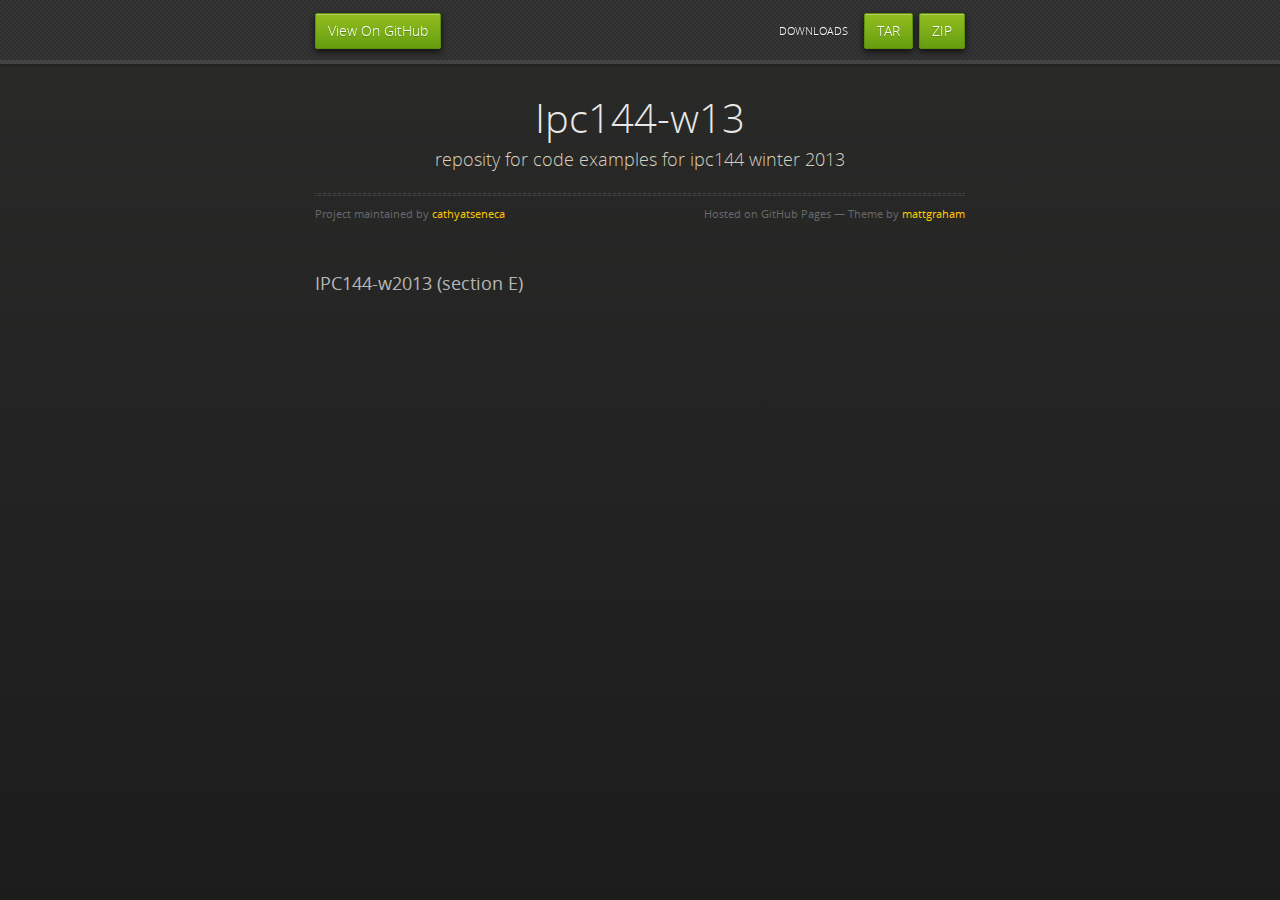
==== index.html @ d40d5eb6 "Create gh-pages branch via GitHub" ====
<!doctype html>
<html>
  <head>
    <meta charset="utf-8">
    <meta http-equiv="X-UA-Compatible" content="chrome=1">
    <title>Ipc144-w13 by cathyatseneca</title>
    <link rel="stylesheet" href="stylesheets/styles.css">
    <link rel="stylesheet" href="stylesheets/pygment_trac.css">
    <script src="https://ajax.googleapis.com/ajax/libs/jquery/1.7.1/jquery.min.js"></script>
    <script src="javascripts/respond.js"></script>
    <!--[if lt IE 9]>
      <script src="//html5shiv.googlecode.com/svn/trunk/html5.js"></script>
    <![endif]-->
    <!--[if lt IE 8]>
    <link rel="stylesheet" href="stylesheets/ie.css">
    <![endif]-->
    <meta name="viewport" content="width=device-width, initial-scale=1, user-scalable=no">

  </head>
  <body>
      <div id="header">
        <nav>
          <li class="fork"><a href="https://github.com/cathyatseneca/ipc144-w13">View On GitHub</a></li>
          <li class="downloads"><a href="https://github.com/cathyatseneca/ipc144-w13/zipball/master">ZIP</a></li>
          <li class="downloads"><a href="https://github.com/cathyatseneca/ipc144-w13/tarball/master">TAR</a></li>
          <li class="title">DOWNLOADS</li>
        </nav>
      </div><!-- end header -->

    <div class="wrapper">

      <section>
        <div id="title">
          <h1>Ipc144-w13</h1>
          <p>reposity for code examples for ipc144 winter 2013</p>
          <hr>
          <span class="credits left">Project maintained by <a href="https://github.com/cathyatseneca">cathyatseneca</a></span>
          <span class="credits right">Hosted on GitHub Pages &mdash; Theme by <a href="http://twitter.com/#!/michigangraham">mattgraham</a></span>
        </div>

        <h3>IPC144-w2013 (section E)</h3>
      </section>

    </div>
    <!--[if !IE]><script>fixScale(document);</script><![endif]-->
    
  </body>
</html>
---- stylesheets/styles.css ----
@font-face {
  font-family: 'OpenSansLight';
  src: url("../fonts/OpenSans-Light-webfont.eot");
  src: url("../fonts/OpenSans-Light-webfont.eot?#iefix") format("embedded-opentype"), url("../fonts/OpenSans-Light-webfont.woff") format("woff"), url("../fonts/OpenSans-Light-webfont.ttf") format("truetype"), url("../fonts/OpenSans-Light-webfont.svg#OpenSansLight") format("svg");
  font-weight: normal;
  font-style: normal;
}

@font-face {
  font-family: 'OpenSansLightItalic';
  src: url("../fonts/OpenSans-LightItalic-webfont.eot");
  src: url("../fonts/OpenSans-LightItalic-webfont.eot?#iefix") format("embedded-opentype"), url("../fonts/OpenSans-LightItalic-webfont.woff") format("woff"), url("../fonts/OpenSans-LightItalic-webfont.ttf") format("truetype"), url("../fonts/OpenSans-LightItalic-webfont.svg#OpenSansLightItalic") format("svg");
  font-weight: normal;
  font-style: normal;
}

@font-face {
  font-family: 'OpenSansRegular';
  src: url("../fonts/OpenSans-Regular-webfont.eot");
  src: url("../fonts/OpenSans-Regular-webfont.eot?#iefix") format("embedded-opentype"), url("../fonts/OpenSans-Regular-webfont.woff") format("woff"), url("../fonts/OpenSans-Regular-webfont.ttf") format("truetype"), url("../fonts/OpenSans-Regular-webfont.svg#OpenSansRegular") format("svg");
  font-weight: normal;
  font-style: normal;
  -webkit-font-smoothing: antialiased;
}

@font-face {
  font-family: 'OpenSansItalic';
  src: url("../fonts/OpenSans-Italic-webfont.eot");
  src: url("../fonts/OpenSans-Italic-webfont.eot?#iefix") format("embedded-opentype"), url("../fonts/OpenSans-Italic-webfont.woff") format("woff"), url("../fonts/OpenSans-Italic-webfont.ttf") format("truetype"), url("../fonts/OpenSans-Italic-webfont.svg#OpenSansItalic") format("svg");
  font-weight: normal;
  font-style: normal;
  -webkit-font-smoothing: antialiased;
}

@font-face {
  font-family: 'OpenSansSemibold';
  src: url("../fonts/OpenSans-Semibold-webfont.eot");
  src: url("../fonts/OpenSans-Semibold-webfont.eot?#iefix") format("embedded-opentype"), url("../fonts/OpenSans-Semibold-webfont.woff") format("woff"), url("../fonts/OpenSans-Semibold-webfont.ttf") format("truetype"), url("../fonts/OpenSans-Semibold-webfont.svg#OpenSansSemibold") format("svg");
  font-weight: normal;
  font-style: normal;
  -webkit-font-smoothing: antialiased;
}

@font-face {
  font-family: 'OpenSansSemiboldItalic';
  src: url("../fonts/OpenSans-SemiboldItalic-webfont.eot");
  src: url("../fonts/OpenSans-SemiboldItalic-webfont.eot?#iefix") format("embedded-opentype"), url("../fonts/OpenSans-SemiboldItalic-webfont.woff") format("woff"), url("../fonts/OpenSans-SemiboldItalic-webfont.ttf") format("truetype"), url("../fonts/OpenSans-SemiboldItalic-webfont.svg#OpenSansSemiboldItalic") format("svg");
  font-weight: normal;
  font-style: normal;
  -webkit-font-smoothing: antialiased;
}

@font-face {
  font-family: 'OpenSansBold';
  src: url("../fonts/OpenSans-Bold-webfont.eot");
  src: url("../fonts/OpenSans-Bold-webfont.eot?#iefix") format("embedded-opentype"), url("../fonts/OpenSans-Bold-webfont.woff") format("woff"), url("../fonts/OpenSans-Bold-webfont.ttf") format("truetype"), url("../fonts/OpenSans-Bold-webfont.svg#OpenSansBold") format("svg");
  font-weight: normal;
  font-style: normal;
  -webkit-font-smoothing: antialiased;
}

@font-face {
  font-family: 'OpenSansBoldItalic';
  src: url("../fonts/OpenSans-BoldItalic-webfont.eot");
  src: url("../fonts/OpenSans-BoldItalic-webfont.eot?#iefix") format("embedded-opentype"), url("../fonts/OpenSans-BoldItalic-webfont.woff") format("woff"), url("../fonts/OpenSans-BoldItalic-webfont.ttf") format("truetype"), url("../fonts/OpenSans-BoldItalic-webfont.svg#OpenSansBoldItalic") format("svg");
  font-weight: normal;
  font-style: normal;
  -webkit-font-smoothing: antialiased;
}

/* normalize.css 2012-02-07T12:37 UTC - http://github.com/necolas/normalize.css */
/* =============================================================================
   HTML5 display definitions
   ========================================================================== */
/*
 * Corrects block display not defined in IE6/7/8/9 & FF3
 */
article,
aside,
details,
figcaption,
figure,
footer,
header,
hgroup,
nav,
section,
summary {
  display: block;
}

/*
 * Corrects inline-block display not defined in IE6/7/8/9 & FF3
 */
audio,
canvas,
video {
  display: inline-block;
  *display: inline;
  *zoom: 1;
}

/*
 * Prevents modern browsers from displaying 'audio' without controls
 */
audio:not([controls]) {
  display: none;
}

/*
 * Addresses styling for 'hidden' attribute not present in IE7/8/9, FF3, S4
 * Known issue: no IE6 support
 */
[hidden] {
  display: none;
}

/* =============================================================================
   Base
   ========================================================================== */
/*
 * 1. Corrects text resizing oddly in IE6/7 when body font-size is set using em units
 *    http://clagnut.com/blog/348/#c790
 * 2. Prevents iOS text size adjust after orientation change, without disabling user zoom
 *    www.456bereastreet.com/archive/201012/controlling_text_size_in_safari_for_ios_without_disabling_user_zoom/
 */
html {
  font-size: 100%;
  /* 1 */
  -webkit-text-size-adjust: 100%;
  /* 2 */
  -ms-text-size-adjust: 100%;
  /* 2 */
}

/*
 * Addresses font-family inconsistency between 'textarea' and other form elements.
 */
html,
button,
input,
select,
textarea {
  font-family: sans-serif;
}

/*
 * Addresses margins handled incorrectly in IE6/7
 */
body {
  margin: 0;
}

/* =============================================================================
   Links
   ========================================================================== */
/*
 * Addresses outline displayed oddly in Chrome
 */
a:focus {
  outline: thin dotted;
}

/*
 * Improves readability when focused and also mouse hovered in all browsers
 * people.opera.com/patrickl/experiments/keyboard/test
 */
a:hover,
a:active {
  outline: 0;
}

/* =============================================================================
   Typography
   ========================================================================== */
/*
 * Addresses font sizes and margins set differently in IE6/7
 * Addresses font sizes within 'section' and 'article' in FF4+, Chrome, S5
 */
h1 {
  font-size: 2em;
  margin: 0.67em 0;
}

h2 {
  font-size: 1.5em;
  margin: 0.83em 0;
}

h3 {
  font-size: 1.17em;
  margin: 1em 0;
}

h4 {
  font-size: 1em;
  margin: 1.33em 0;
}

h5 {
  font-size: 0.83em;
  margin: 1.67em 0;
}

h6 {
  font-size: 0.75em;
  margin: 2.33em 0;
}

/*
 * Addresses styling not present in IE7/8/9, S5, Chrome
 */
abbr[title] {
  border-bottom: 1px dotted;
}

/*
 * Addresses style set to 'bolder' in FF3+, S4/5, Chrome
*/
b,
strong {
  font-weight: bold;
}

blockquote {
  margin: 1em 40px;
}

/*
 * Addresses styling not present in S5, Chrome
 */
dfn {
  font-style: italic;
}

/*
 * Addresses styling not present in IE6/7/8/9
 */
mark {
  background: #ff0;
  color: #000;
}

/*
 * Addresses margins set differently in IE6/7
 */
p,
pre {
  margin: 1em 0;
}

/*
 * Corrects font family set oddly in IE6, S4/5, Chrome
 * en.wikipedia.org/wiki/User:Davidgothberg/Test59
 */
pre,
code,
kbd,
samp {
  font-family: monospace, serif;
  _font-family: 'courier new', monospace;
  font-size: 1em;
}

/*
 * 1. Addresses CSS quotes not supported in IE6/7
 * 2. Addresses quote property not supported in S4
 */
/* 1 */
q {
  quotes: none;
}

/* 2 */
q:before,
q:after {
  content: '';
  content: none;
}

small {
  font-size: 75%;
}

/*
 * Prevents sub and sup affecting line-height in all browsers
 * gist.github.com/413930
 */
sub,
sup {
  font-size: 75%;
  line-height: 0;
  position: relative;
  vertical-align: baseline;
}

sup {
  top: -0.5em;
}

sub {
  bottom: -0.25em;
}

/* =============================================================================
   Lists
   ========================================================================== */
/*
 * Addresses margins set differently in IE6/7
 */
dl,
menu,
ol,
ul {
  margin: 1em 0;
}

dd {
  margin: 0 0 0 40px;
}

/*
 * Addresses paddings set differently in IE6/7
 */
menu,
ol,
ul {
  padding: 0 0 0 40px;
}

/*
 * Corrects list images handled incorrectly in IE7
 */
nav ul,
nav ol {
  list-style: none;
  list-style-image: none;
}

/* =============================================================================
   Embedded content
   ========================================================================== */
/*
 * 1. Removes border when inside 'a' element in IE6/7/8/9, FF3
 * 2. Improves image quality when scaled in IE7
 *    code.flickr.com/blog/2008/11/12/on-ui-quality-the-little-things-client-side-image-resizing/
 */
img {
  border: 0;
  /* 1 */
  -ms-interpolation-mode: bicubic;
  /* 2 */
}

/*
 * Corrects overflow displayed oddly in IE9
 */
svg:not(:root) {
  overflow: hidden;
}

/* =============================================================================
   Figures
   ========================================================================== */
/*
 * Addresses margin not present in IE6/7/8/9, S5, O11
 */
figure {
  margin: 0;
}

/* =============================================================================
   Forms
   ========================================================================== */
/*
 * Corrects margin displayed oddly in IE6/7
 */
form {
  margin: 0;
}

/*
 * Define consistent border, margin, and padding
 */
fieldset {
  border: 1px solid #c0c0c0;
  margin: 0 2px;
  padding: 0.35em 0.625em 0.75em;
}

/*
 * 1. Corrects color not being inherited in IE6/7/8/9
 * 2. Corrects text not wrapping in FF3 
 * 3. Corrects alignment displayed oddly in IE6/7
 */
legend {
  border: 0;
  /* 1 */
  padding: 0;
  white-space: normal;
  /* 2 */
  *margin-left: -7px;
  /* 3 */
}

/*
 * 1. Corrects font size not being inherited in all browsers
 * 2. Addresses margins set differently in IE6/7, FF3+, S5, Chrome
 * 3. Improves appearance and consistency in all browsers
 */
button,
input,
select,
textarea {
  font-size: 100%;
  /* 1 */
  margin: 0;
  /* 2 */
  vertical-align: baseline;
  /* 3 */
  *vertical-align: middle;
  /* 3 */
}

/*
 * Addresses FF3/4 setting line-height on 'input' using !important in the UA stylesheet
 */
button,
input {
  line-height: normal;
  /* 1 */
}

/*
 * 1. Improves usability and consistency of cursor style between image-type 'input' and others
 * 2. Corrects inability to style clickable 'input' types in iOS
 * 3. Removes inner spacing in IE7 without affecting normal text inputs
 *    Known issue: inner spacing remains in IE6
 */
button,
input[type="button"],
input[type="reset"],
input[type="submit"] {
  cursor: pointer;
  /* 1 */
  -webkit-appearance: button;
  /* 2 */
  *overflow: visible;
  /* 3 */
}

/*
 * Re-set default cursor for disabled elements
 */
button[disabled],
input[disabled] {
  cursor: default;
}

/*
 * 1. Addresses box sizing set to content-box in IE8/9
 * 2. Removes excess padding in IE8/9
 * 3. Removes excess padding in IE7
      Known issue: excess padding remains in IE6
 */
input[type="checkbox"],
input[type="radio"] {
  box-sizing: border-box;
  /* 1 */
  padding: 0;
  /* 2 */
  *height: 13px;
  /* 3 */
  *width: 13px;
  /* 3 */
}

/*
 * 1. Addresses appearance set to searchfield in S5, Chrome
 * 2. Addresses box-sizing set to border-box in S5, Chrome (include -moz to future-proof)
 */
input[type="search"] {
  -webkit-appearance: textfield;
  /* 1 */
  -moz-box-sizing: content-box;
  -webkit-box-sizing: content-box;
  /* 2 */
  box-sizing: content-box;
}

/*
 * Removes inner padding and search cancel button in S5, Chrome on OS X
 */
input[type="search"]::-webkit-search-decoration,
input[type="search"]::-webkit-search-cancel-button {
  -webkit-appearance: none;
}

/*
 * Removes inner padding and border in FF3+
 * www.sitepen.com/blog/2008/05/14/the-devils-in-the-details-fixing-dojos-toolbar-buttons/
 */
button::-moz-focus-inner,
input::-moz-focus-inner {
  border: 0;
  padding: 0;
}

/*
 * 1. Removes default vertical scrollbar in IE6/7/8/9
 * 2. Improves readability and alignment in all browsers
 */
textarea {
  overflow: auto;
  /* 1 */
  vertical-align: top;
  /* 2 */
}

/* =============================================================================
   Tables
   ========================================================================== */
/*
 * Remove most spacing between table cells
 */
table {
  border-collapse: collapse;
  border-spacing: 0;
}

body {
  padding: 0px 0 20px 0px;
  margin: 0px;
  font: 14px/1.5 "OpenSansRegular", "Helvetica Neue", Helvetica, Arial, sans-serif;
  color: #f0e7d5;
  font-weight: normal;
  background: #252525;
  background-attachment: fixed !important;
  background: -webkit-gradient(linear, 50% 0%, 50% 100%, color-stop(0%, #2a2a29), color-stop(100%, #1c1c1c));
  background: -webkit-linear-gradient(#2a2a29, #1c1c1c);
  background: -moz-linear-gradient(#2a2a29, #1c1c1c);
  background: -o-linear-gradient(#2a2a29, #1c1c1c);
  background: -ms-linear-gradient(#2a2a29, #1c1c1c);
  background: linear-gradient(#2a2a29, #1c1c1c);
}

h1, h2, h3, h4, h5, h6 {
  color: #e8e8e8;
  margin: 0 0 10px;
  font-family: 'OpenSansRegular', "Helvetica Neue", Helvetica, Arial, sans-serif;
  font-weight: normal;
}

p, ul, ol, table, pre, dl {
  margin: 0 0 20px;
}

h1, h2, h3 {
  line-height: 1.1;
}

h1 {
  font-size: 28px;
}

h2 {
  font-size: 24px;
}

h4, h5, h6 {
  color: #e8e8e8;
}

h3 {
  font-size: 18px;
  line-height: 24px;
  font-family: 'OpenSansRegular', "Helvetica Neue", Helvetica, Arial, sans-serif !important;
  font-weight: normal;
  color: #b6b6b6;
}

a {
  color: #ffcc00;
  font-weight: 400;
  text-decoration: none;
}
a:hover {
  color: #ffeb9b;
}

a small {
  font-size: 11px;
  color: #666;
  margin-top: -0.6em;
  display: block;
}

ul {
  list-style-image: url("../images/bullet.png");
}

strong {
  font-family: 'OpenSansBold', "Helvetica Neue", Helvetica, Arial, sans-serif !important;
  font-weight: normal;
}

.wrapper {
  max-width: 650px;
  margin: 0 auto;
  position: relative;
  padding: 0 20px;
}

section img {
  max-width: 100%;
}

blockquote {
  border-left: 3px solid #ffcc00;
  margin: 0;
  padding: 0 0 0 20px;
  font-style: italic;
}

code {
  font-family: "Lucida Sans", Monaco, Bitstream Vera Sans Mono, Lucida Console, Terminal;
  color: #efefef;
  font-size: 13px;
  margin: 0 4px;
  padding: 4px 6px;
  -moz-border-radius: 2px;
  -webkit-border-radius: 2px;
  -o-border-radius: 2px;
  -ms-border-radius: 2px;
  -khtml-border-radius: 2px;
  border-radius: 2px;
}

pre {
  padding: 8px 15px;
  background: #191919;
  -moz-border-radius: 2px;
  -webkit-border-radius: 2px;
  -o-border-radius: 2px;
  -ms-border-radius: 2px;
  -khtml-border-radius: 2px;
  border-radius: 2px;
  border: 1px solid #121212;
  -moz-box-shadow: inset 0 1px 3px rgba(0, 0, 0, 0.3);
  -webkit-box-shadow: inset 0 1px 3px rgba(0, 0, 0, 0.3);
  -o-box-shadow: inset 0 1px 3px rgba(0, 0, 0, 0.3);
  box-shadow: inset 0 1px 3px rgba(0, 0, 0, 0.3);
  overflow: auto;
  overflow-y: hidden;
}
pre code {
  color: #efefef;
  text-shadow: 0px 1px 0px #000;
  margin: 0;
  padding: 0;
}

table {
  width: 100%;
  border-collapse: collapse;
}

th {
  text-align: left;
  padding: 5px 10px;
  border-bottom: 1px solid #434343;
  color: #b6b6b6;
  font-family: 'OpenSansSemibold', "Helvetica Neue", Helvetica, Arial, sans-serif !important;
  font-weight: normal;
}

td {
  text-align: left;
  padding: 5px 10px;
  border-bottom: 1px solid #434343;
}

hr {
  border: 0;
  outline: none;
  height: 3px;
  background: transparent url("../images/hr.gif") center center repeat-x;
  margin: 0 0 20px;
}

dt {
  color: #F0E7D5;
  font-family: 'OpenSansSemibold', "Helvetica Neue", Helvetica, Arial, sans-serif !important;
  font-weight: normal;
}

#header {
  z-index: 100;
  left: 0;
  top: 0px;
  height: 60px;
  width: 100%;
  position: fixed;
  background: url(../images/nav-bg.gif) #353535;
  border-bottom: 4px solid #434343;
  -moz-box-shadow: 0px 1px 3px rgba(0, 0, 0, 0.25);
  -webkit-box-shadow: 0px 1px 3px rgba(0, 0, 0, 0.25);
  -o-box-shadow: 0px 1px 3px rgba(0, 0, 0, 0.25);
  box-shadow: 0px 1px 3px rgba(0, 0, 0, 0.25);
}
#header nav {
  max-width: 650px;
  margin: 0 auto;
  padding: 0 10px;
  background: blue;
  margin: 6px auto;
}
#header nav li {
  font-family: 'OpenSansLight', "Helvetica Neue", Helvetica, Arial, sans-serif;
  font-weight: normal;
  list-style: none;
  display: inline;
  color: white;
  line-height: 50px;
  text-shadow: 0px 1px 0px rgba(0, 0, 0, 0.2);
  font-size: 14px;
}
#header nav li a {
  color: white;
  border: 1px solid #5d910b;
  background: -webkit-gradient(linear, 50% 0%, 50% 100%, color-stop(0%, #93bd20), color-stop(100%, #659e10));
  background: -webkit-linear-gradient(#93bd20, #659e10);
  background: -moz-linear-gradient(#93bd20, #659e10);
  background: -o-linear-gradient(#93bd20, #659e10);
  background: -ms-linear-gradient(#93bd20, #659e10);
  background: linear-gradient(#93bd20, #659e10);
  -moz-border-radius: 2px;
  -webkit-border-radius: 2px;
  -o-border-radius: 2px;
  -ms-border-radius: 2px;
  -khtml-border-radius: 2px;
  border-radius: 2px;
  -moz-box-shadow: inset 0px 1px 0px rgba(255, 255, 255, 0.3), 0px 3px 7px rgba(0, 0, 0, 0.7);
  -webkit-box-shadow: inset 0px 1px 0px rgba(255, 255, 255, 0.3), 0px 3px 7px rgba(0, 0, 0, 0.7);
  -o-box-shadow: inset 0px 1px 0px rgba(255, 255, 255, 0.3), 0px 3px 7px rgba(0, 0, 0, 0.7);
  box-shadow: inset 0px 1px 0px rgba(255, 255, 255, 0.3), 0px 3px 7px rgba(0, 0, 0, 0.7);
  background-color: #93bd20;
  padding: 10px 12px;
  margin-top: 6px;
  line-height: 14px;
  font-size: 14px;
  display: inline-block;
  text-align: center;
}
#header nav li a:hover {
  background: -webkit-gradient(linear, 50% 0%, 50% 100%, color-stop(0%, #749619), color-stop(100%, #527f0e));
  background: -webkit-linear-gradient(#749619, #527f0e);
  background: -moz-linear-gradient(#749619, #527f0e);
  background: -o-linear-gradient(#749619, #527f0e);
  background: -ms-linear-gradient(#749619, #527f0e);
  background: linear-gradient(#749619, #527f0e);
  background-color: #659e10;
  border: 1px solid #527f0e;
  -moz-box-shadow: inset 0px 1px 1px rgba(0, 0, 0, 0.2), 0px 1px 0px rgba(0, 0, 0, 0);
  -webkit-box-shadow: inset 0px 1px 1px rgba(0, 0, 0, 0.2), 0px 1px 0px rgba(0, 0, 0, 0);
  -o-box-shadow: inset 0px 1px 1px rgba(0, 0, 0, 0.2), 0px 1px 0px rgba(0, 0, 0, 0);
  box-shadow: inset 0px 1px 1px rgba(0, 0, 0, 0.2), 0px 1px 0px rgba(0, 0, 0, 0);
}
#header nav li.fork {
  float: left;
  margin-left: 0px;
}
#header nav li.downloads {
  float: right;
  margin-left: 6px;
}
#header nav li.title {
  float: right;
  margin-right: 10px;
  font-size: 11px;
}

section {
  max-width: 650px;
  padding: 30px 0px 50px 0px;
  margin: 20px 0;
  margin-top: 70px;
}
section #title {
  border: 0;
  outline: none;
  margin: 0 0 50px 0;
  padding: 0 0 5px 0;
}
section #title h1 {
  font-family: 'OpenSansLight', "Helvetica Neue", Helvetica, Arial, sans-serif;
  font-weight: normal;
  font-size: 40px;
  text-align: center;
  line-height: 36px;
}
section #title p {
  color: #d7cfbe;
  font-family: 'OpenSansLight', "Helvetica Neue", Helvetica, Arial, sans-serif;
  font-weight: normal;
  font-size: 18px;
  text-align: center;
}
section #title .credits {
  font-size: 11px;
  font-family: 'OpenSansRegular', "Helvetica Neue", Helvetica, Arial, sans-serif;
  font-weight: normal;
  color: #696969;
  margin-top: -10px;
}
section #title .credits.left {
  float: left;
}
section #title .credits.right {
  float: right;
}

@media print, screen and (max-width: 720px) {
  #title .credits {
    display: block;
    width: 100%;
    line-height: 30px;
    text-align: center;
  }
  #title .credits .left {
    float: none;
    display: block;
  }
  #title .credits .right {
    float: none;
    display: block;
  }
}
@media print, screen and (max-width: 480px) {
  #header {
    margin-top: -20px;
  }

  section {
    margin-top: 40px;
  }

  nav {
    display: none;
  }
}
---- stylesheets/pygment_trac.css ----
.highlight .hll { background-color: #404040 }
.highlight  { color: #d0d0d0 }
.highlight .c { color: #999999; font-style: italic } /* Comment */
.highlight .err { color: #a61717; background-color: #e3d2d2 } /* Error */
.highlight .g { color: #d0d0d0 } /* Generic */
.highlight .k { color: #6ab825; font-weight: normal } /* Keyword */
.highlight .l { color: #d0d0d0 } /* Literal */
.highlight .n { color: #d0d0d0 } /* Name */
.highlight .o { color: #d0d0d0 } /* Operator */
.highlight .x { color: #d0d0d0 } /* Other */
.highlight .p { color: #d0d0d0 } /* Punctuation */
.highlight .cm { color: #999999; font-style: italic } /* Comment.Multiline */
.highlight .cp { color: #cd2828; font-weight: normal } /* Comment.Preproc */
.highlight .c1 { color: #999999; font-style: italic } /* Comment.Single */
.highlight .cs { color: #e50808; font-weight: normal; background-color: #520000 } /* Comment.Special */
.highlight .gd { color: #d22323 } /* Generic.Deleted */
.highlight .ge { color: #d0d0d0; font-style: italic } /* Generic.Emph */
.highlight .gr { color: #d22323 } /* Generic.Error */
.highlight .gh { color: #ffffff; font-weight: normal } /* Generic.Heading */
.highlight .gi { color: #589819 } /* Generic.Inserted */
.highlight .go { color: #cccccc } /* Generic.Output */
.highlight .gp { color: #aaaaaa } /* Generic.Prompt */
.highlight .gs { color: #d0d0d0; font-weight: normal } /* Generic.Strong */
.highlight .gu { color: #ffffff; text-decoration: underline } /* Generic.Subheading */
.highlight .gt { color: #d22323 } /* Generic.Traceback */
.highlight .kc { color: #6ab825; font-weight: normal } /* Keyword.Constant */
.highlight .kd { color: #6ab825; font-weight: normal } /* Keyword.Declaration */
.highlight .kn { color: #6ab825; font-weight: normal } /* Keyword.Namespace */
.highlight .kp { color: #6ab825 } /* Keyword.Pseudo */
.highlight .kr { color: #6ab825; font-weight: normal } /* Keyword.Reserved */
.highlight .kt { color: #6ab825; font-weight: normal } /* Keyword.Type */
.highlight .ld { color: #d0d0d0 } /* Literal.Date */
.highlight .m { color: #3677a9 } /* Literal.Number */
.highlight .s { color: #9dd5f1 } /* Literal.String */
.highlight .na { color: #bbbbbb } /* Name.Attribute */
.highlight .nb { color: #24909d } /* Name.Builtin */
.highlight .nc { color: #447fcf; text-decoration: underline } /* Name.Class */
.highlight .no { color: #40ffff } /* Name.Constant */
.highlight .nd { color: #ffa500 } /* Name.Decorator */
.highlight .ni { color: #d0d0d0 } /* Name.Entity */
.highlight .ne { color: #bbbbbb } /* Name.Exception */
.highlight .nf { color: #447fcf } /* Name.Function */
.highlight .nl { color: #d0d0d0 } /* Name.Label */
.highlight .nn { color: #447fcf; text-decoration: underline } /* Name.Namespace */
.highlight .nx { color: #d0d0d0 } /* Name.Other */
.highlight .py { color: #d0d0d0 } /* Name.Property */
.highlight .nt { color: #6ab825;} /* Name.Tag */
.highlight .nv { color: #40ffff } /* Name.Variable */
.highlight .ow { color: #6ab825; font-weight: normal } /* Operator.Word */
.highlight .w { color: #666666 } /* Text.Whitespace */
.highlight .mf { color: #3677a9 } /* Literal.Number.Float */
.highlight .mh { color: #3677a9 } /* Literal.Number.Hex */
.highlight .mi { color: #3677a9 } /* Literal.Number.Integer */
.highlight .mo { color: #3677a9 } /* Literal.Number.Oct */
.highlight .sb { color: #9dd5f1 } /* Literal.String.Backtick */
.highlight .sc { color: #9dd5f1 } /* Literal.String.Char */
.highlight .sd { color: #9dd5f1 } /* Literal.String.Doc */
.highlight .s2 { color: #9dd5f1 } /* Literal.String.Double */
.highlight .se { color: #9dd5f1 } /* Literal.String.Escape */
.highlight .sh { color: #9dd5f1 } /* Literal.String.Heredoc */
.highlight .si { color: #9dd5f1 } /* Literal.String.Interpol */
.highlight .sx { color: #ffa500 } /* Literal.String.Other */
.highlight .sr { color: #9dd5f1 } /* Literal.String.Regex */
.highlight .s1 { color: #9dd5f1 } /* Literal.String.Single */
.highlight .ss { color: #9dd5f1 } /* Literal.String.Symbol */
.highlight .bp { color: #24909d } /* Name.Builtin.Pseudo */
.highlight .vc { color: #40ffff } /* Name.Variable.Class */
.highlight .vg { color: #40ffff } /* Name.Variable.Global */
.highlight .vi { color: #40ffff } /* Name.Variable.Instance */
.highlight .il { color: #3677a9 } /* Literal.Number.Integer.Long */
---- stylesheets/ie.css ----
nav {
  display: none;
}
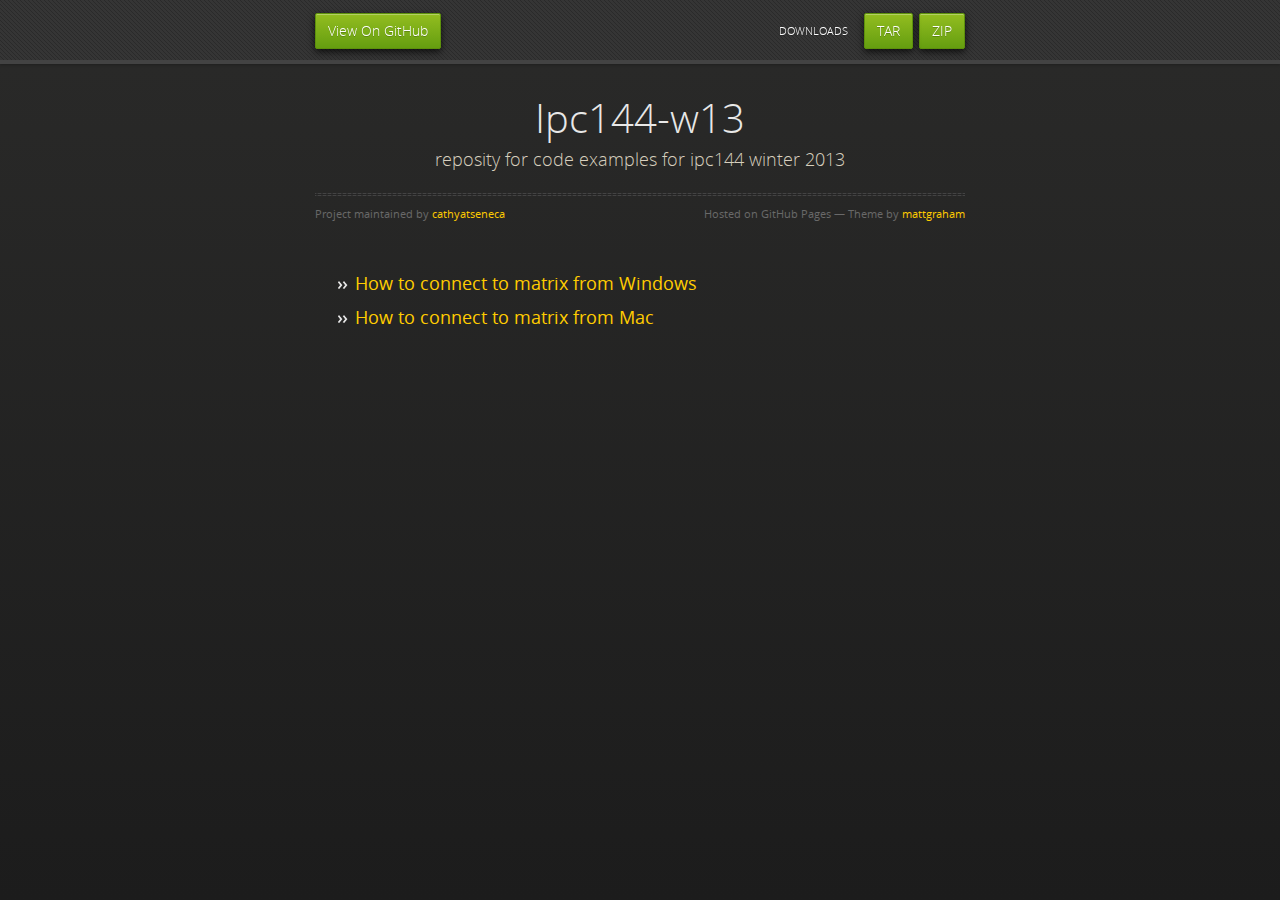
==== commit a756e902: "added popcorn video files" ====
--- a/index.html
+++ b/index.html
@@ -38,7 +38,10 @@
           <span class="credits right">Hosted on GitHub Pages &mdash; Theme by <a href="http://twitter.com/#!/michigangraham">mattgraham</a></span>
         </div>
 
-        <h3>IPC144-w2013 (section E)</h3>
+        <ul>
+          <li><h3><a href="popcorn/connect-windows.html">How to connect to matrix from Windows</a></h3></li>
+          <li><h3><a href="popcorn/connect-mac.html">How to connect to matrix from Mac</a></h3></li>
+        </ul>
       </section>
 
     </div>
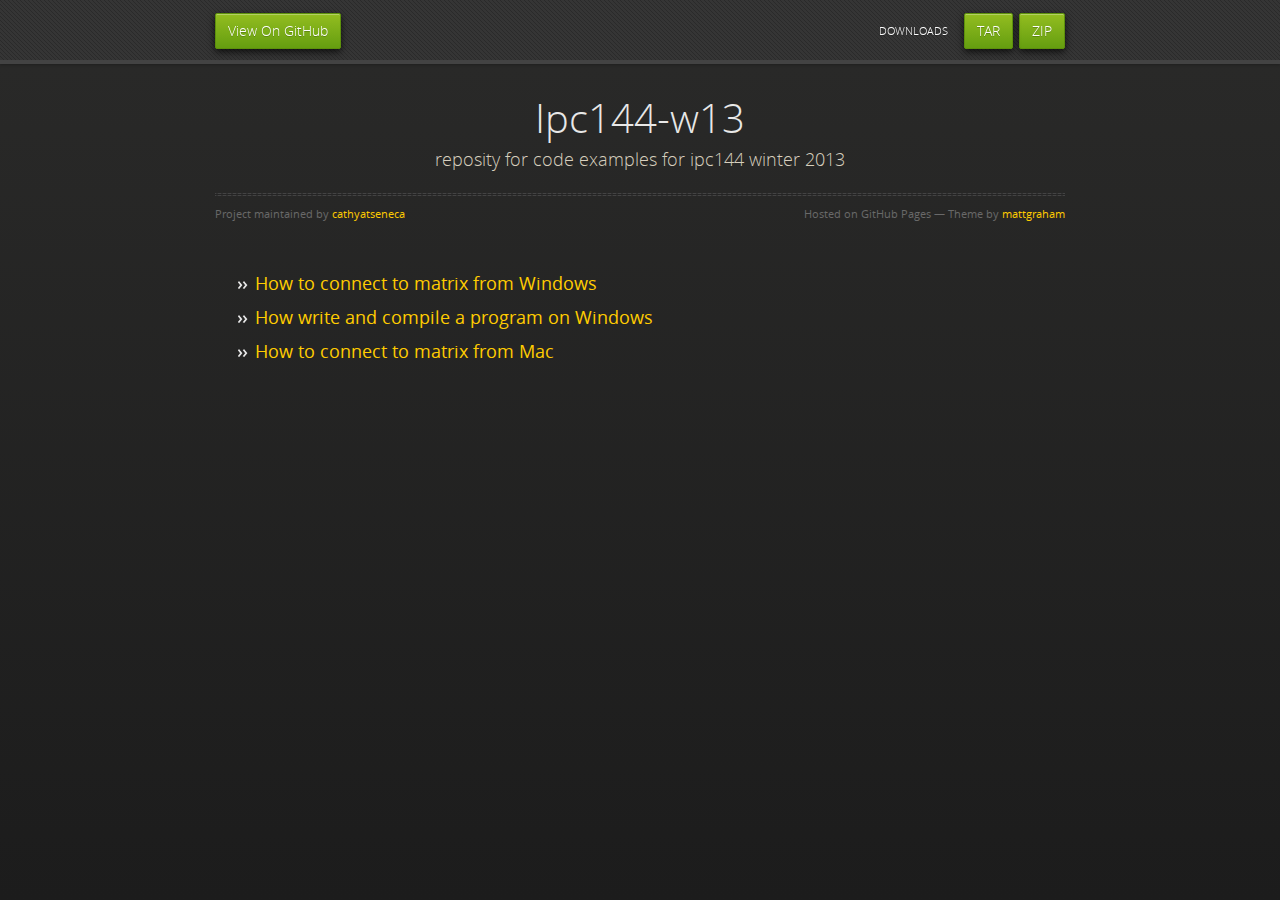
==== commit 554bea20: "updated style sheet, added styles to videos" ====
--- a/index.html
+++ b/index.html
@@ -40,6 +40,7 @@
 
         <ul>
           <li><h3><a href="popcorn/connect-windows.html">How to connect to matrix from Windows</a></h3></li>
+          <li><h3><a href="popcorn/compile-windows.html">How write and compile a program on Windows</a></h3></li>
           <li><h3><a href="popcorn/connect-mac.html">How to connect to matrix from Mac</a></h3></li>
         </ul>
       </section>
--- a/stylesheets/styles.css
+++ b/stylesheets/styles.css
@@ -605,7 +605,7 @@
 }
 
 .wrapper {
-  max-width: 650px;
+  max-width: 850px;
   margin: 0 auto;
   position: relative;
   padding: 0 20px;
@@ -709,7 +709,7 @@
   box-shadow: 0px 1px 3px rgba(0, 0, 0, 0.25);
 }
 #header nav {
-  max-width: 650px;
+  max-width: 850px;
   margin: 0 auto;
   padding: 0 10px;
   background: blue;
@@ -781,7 +781,7 @@
 }
 
 section {
-  max-width: 650px;
+  max-width: 850px;
   padding: 30px 0px 50px 0px;
   margin: 20px 0;
   margin-top: 70px;
@@ -820,7 +820,7 @@
   float: right;
 }
 
-@media print, screen and (max-width: 720px) {
+@media print, screen and (max-width: 850px) {
   #title .credits {
     display: block;
     width: 100%;
